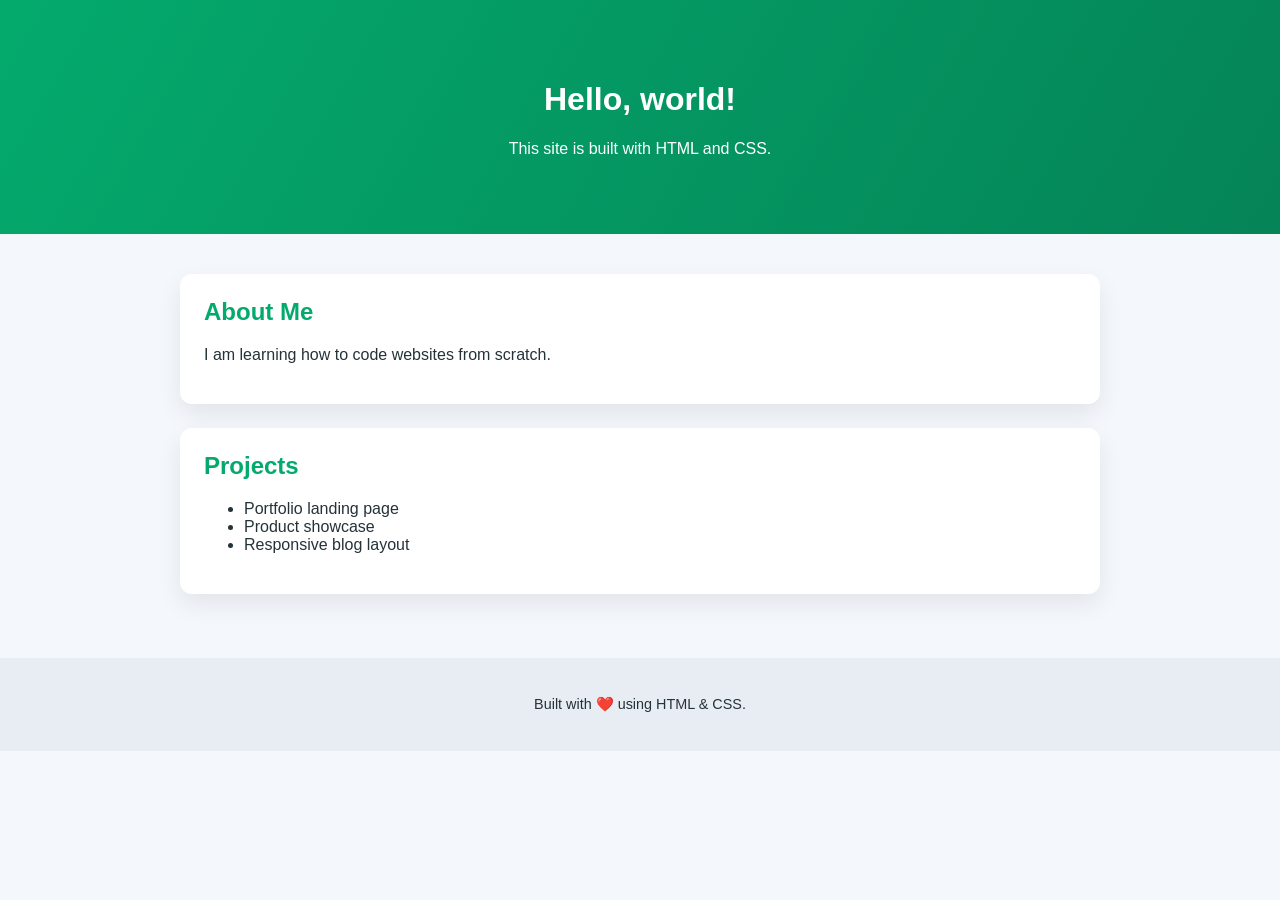
==== index.html @ 9c91f4dd "added development branch and placeholder html css files for frontend" ====
<!DOCTYPE html>
<html lang="tr">
<head>
  <meta charset="UTF-8">
  <meta name="viewport" content="width=device-width, initial-scale=1">
  <title>Otoparkim Nerde?</title>
  <link rel="stylesheet" href="css/styles.css" type="text/css">
</head>
<body>
  <header>
    <h1>Hello, world!</h1>
    <p>This site is built with HTML and CSS.</p>
  </header>
  <main>
    <section>
      <h2>About Me</h2>
      <p>I am learning how to code websites from scratch.</p>
    </section>
    <section>
      <h2>Projects</h2>
      <ul>
        <li>Portfolio landing page</li>
        <li>Product showcase</li>
        <li>Responsive blog layout</li>
      </ul>
    </section>
  </main>
  <footer>
    <p>Built with ❤️ using HTML & CSS.</p>
  </footer>
</body>
</html>
---- css/styles.css ----
* {
  box-sizing: border-box;
}
body {
  font-family: "Segoe UI", Roboto, sans-serif;
  margin: 0;
  background: #f4f7fb;
  color: #253238;
}
header {
  background: linear-gradient(120deg, #04AA6D, #058457);
  color: #fff;
  padding: 60px 20px;
  text-align: center;
}
main {
  max-width: 960px;
  margin: 0 auto;
  padding: 40px 20px;
}
section {
  background: #fff;
  border-radius: 12px;
  padding: 24px;
  margin-bottom: 24px;
  box-shadow: 0 10px 25px rgba(15, 23, 42, 0.08);
}
section h2 {
  margin-top: 0;
  color: #04AA6D;
}
footer {
  padding: 24px;
  text-align: center;
  background: #e8edf4;
  font-size: 0.9rem;
}
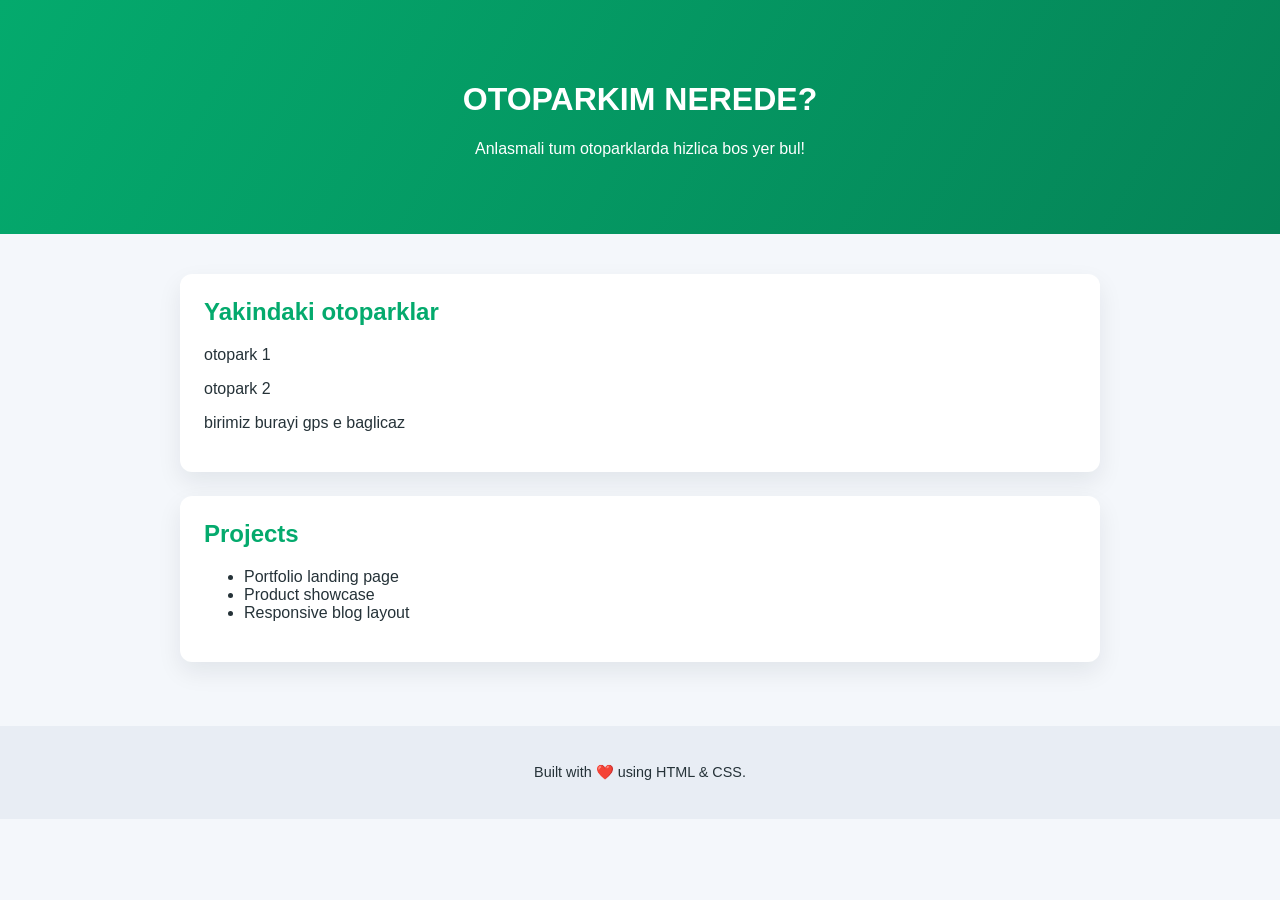
==== commit c7fbe26c: "added a barebones xml parser along with a sample xml data file, will expand upon it" ====
--- a/index.html
+++ b/index.html
@@ -8,13 +8,15 @@
 </head>
 <body>
   <header>
-    <h1>Hello, world!</h1>
-    <p>This site is built with HTML and CSS.</p>
+    <h1>OTOPARKIM NEREDE?</h1>
+    <p>Anlasmali tum otoparklarda hizlica bos yer bul!</p>
   </header>
   <main>
     <section>
-      <h2>About Me</h2>
-      <p>I am learning how to code websites from scratch.</p>
+      <h2>Yakindaki otoparklar</h2>
+      <p>otopark 1</p>
+      <p>otopark 2</p>
+      <p>birimiz burayi gps e baglicaz</p>
     </section>
     <section>
       <h2>Projects</h2>
--- a/css/styles.css
+++ b/css/styles.css
@@ -10,7 +10,7 @@
 header {
   background: linear-gradient(120deg, #04AA6D, #058457);
   color: #fff;
-  padding: 60px 20px;
+  padding: 60px 10px;
   text-align: center;
 }
 main {
